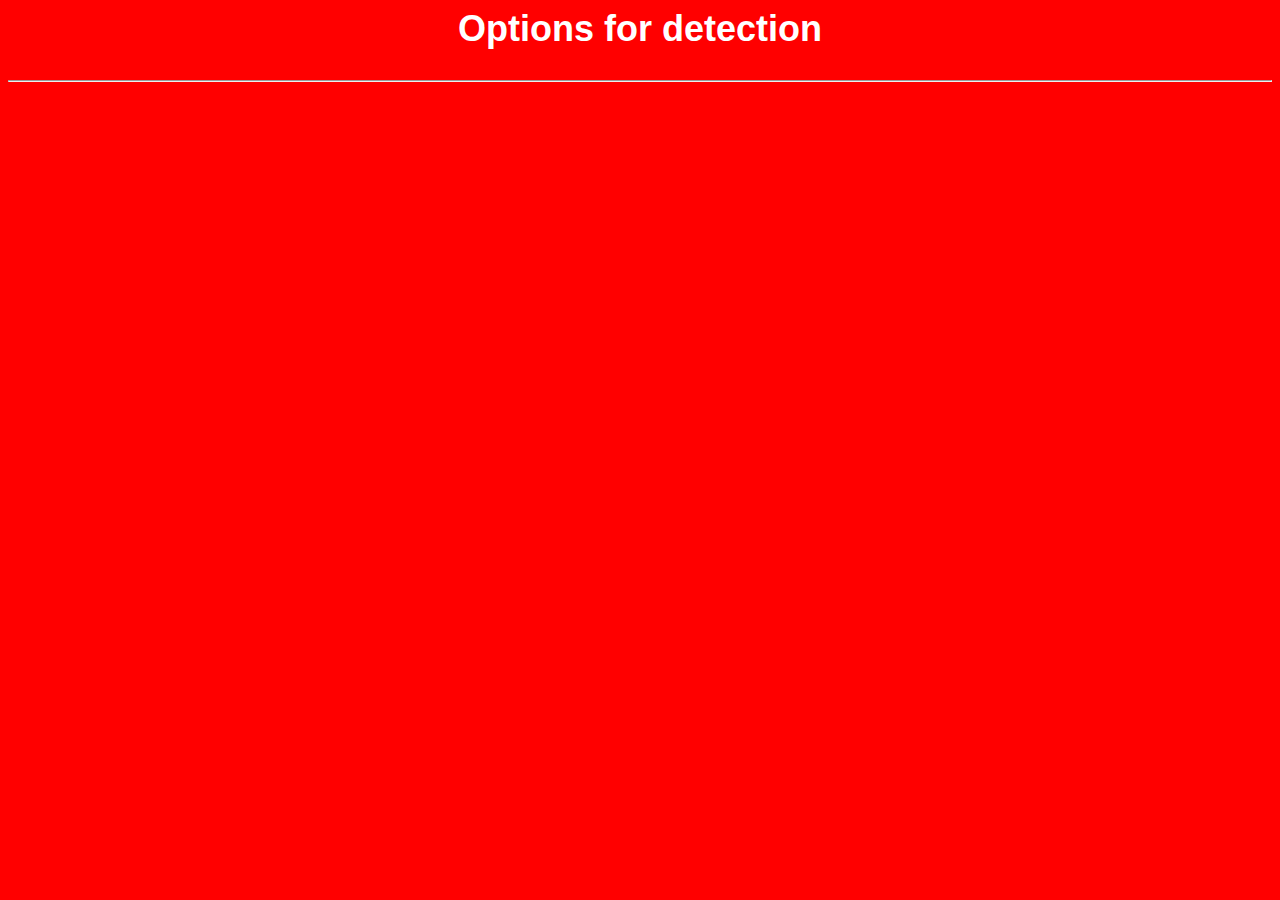
==== index.html @ e43ecbef "finish setup" ====
<html>
    <head>
        <link rel="stylesheet"href="css/home.css"/>
        <title>Options for detection</title>
    </head>
    <body>
        <center>
            <div id="title">
            <h2>Options for detection</h2>
            </div>
        </center>
        <hr>
        <center>
            <div class="options-wrapper">
                <br>
                <br>
                <div id="op1"background="img/op1.png">
                </div>
                <br>
                <br>
                <div id="op2"background="img/op2.png">

                </div>
                <br>
                <br>
                <div id="op3"background="img/op3.png">

                </div>
                <br>
                <br>
                <div id="o4"background="img/op4.png">

                </div>
                <br>
                <br>
                <div id="o5"background="img/op5.png">

                </div>
                <br>
                <br>
            </div>
        </center>
    </body>
</html>
---- css/home.css ----
body{
   background:red; 
}
.options-wrapper{
    margin:10px;
}
#title{
 color: white;
 font-weight: bolder;
 font-family: -apple-system, BlinkMacSystemFont, 'Segoe UI', Roboto, Oxygen, Ubuntu, Cantarell, 'Open Sans', 'Helvetica Neue', sans-serif;
 font-size: 24px;
}
img{
  line-height:26.25px;
  letter-spacing:normal;
  padding:8.96px;
  border-radius:7.5px;    
  height:150px;
  width:200px;
}
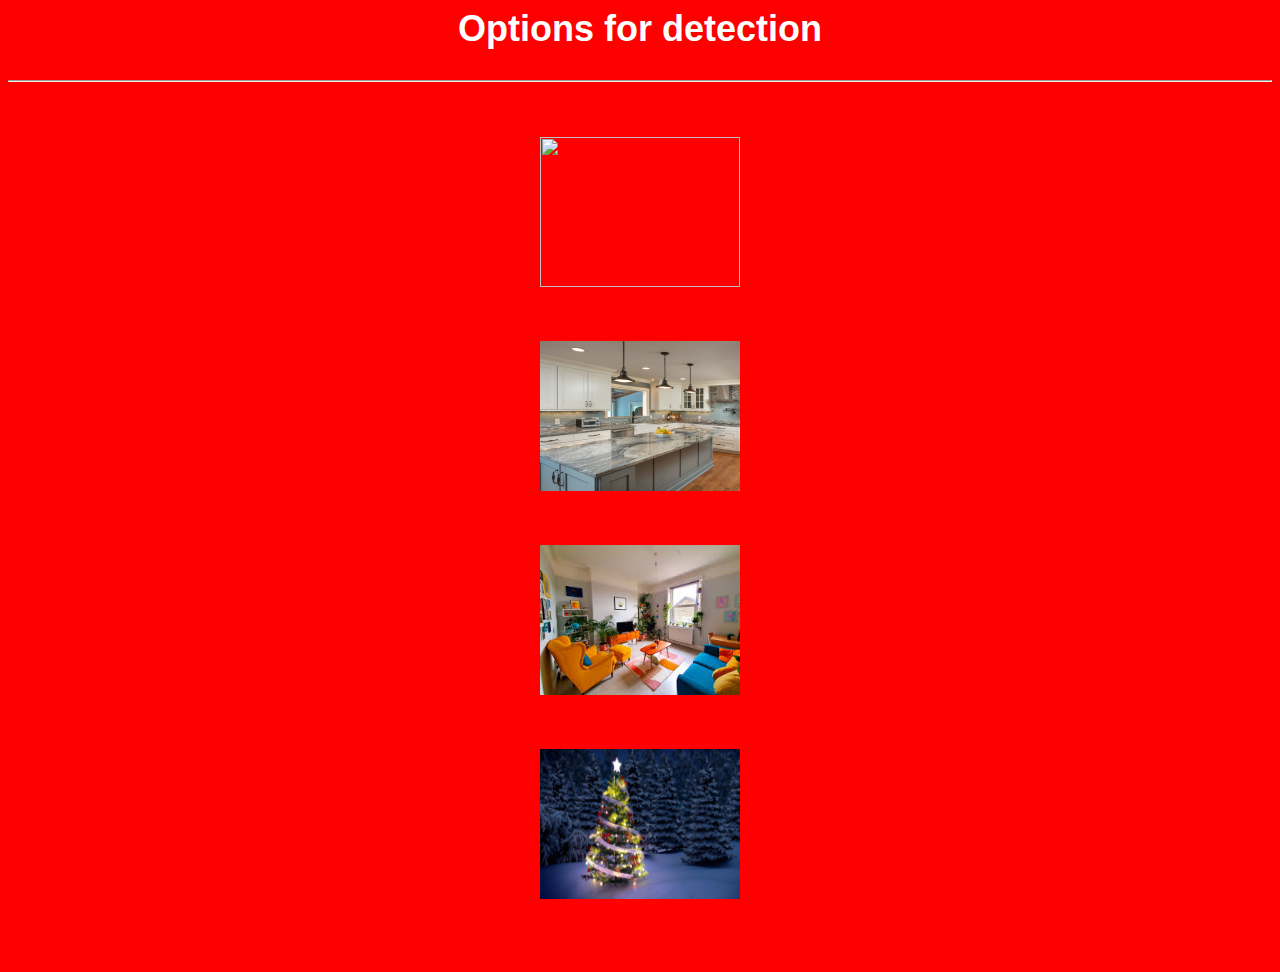
==== commit cb7f5468: "fix imgeas" ====
--- a/index.html
+++ b/index.html
@@ -15,27 +15,24 @@
                 <br>
                 <br>
                 <div id="op1"background="img/op1.png">
+                    <img src="img/op1.jpg"/>
                 </div>
                 <br>
                 <br>
                 <div id="op2"background="img/op2.png">
-
+                    <img src="img/op2.jpg"/>
                 </div>
                 <br>
                 <br>
                 <div id="op3"background="img/op3.png">
-
+                    <img src="img/op3.jpg"/>
                 </div>
                 <br>
                 <br>
                 <div id="o4"background="img/op4.png">
-
+                    <img src="img/op4.jpg"/>
                 </div>
                 <br>
-                <br>
-                <div id="o5"background="img/op5.png">
-
-                </div>
                 <br>
                 <br>
             </div>
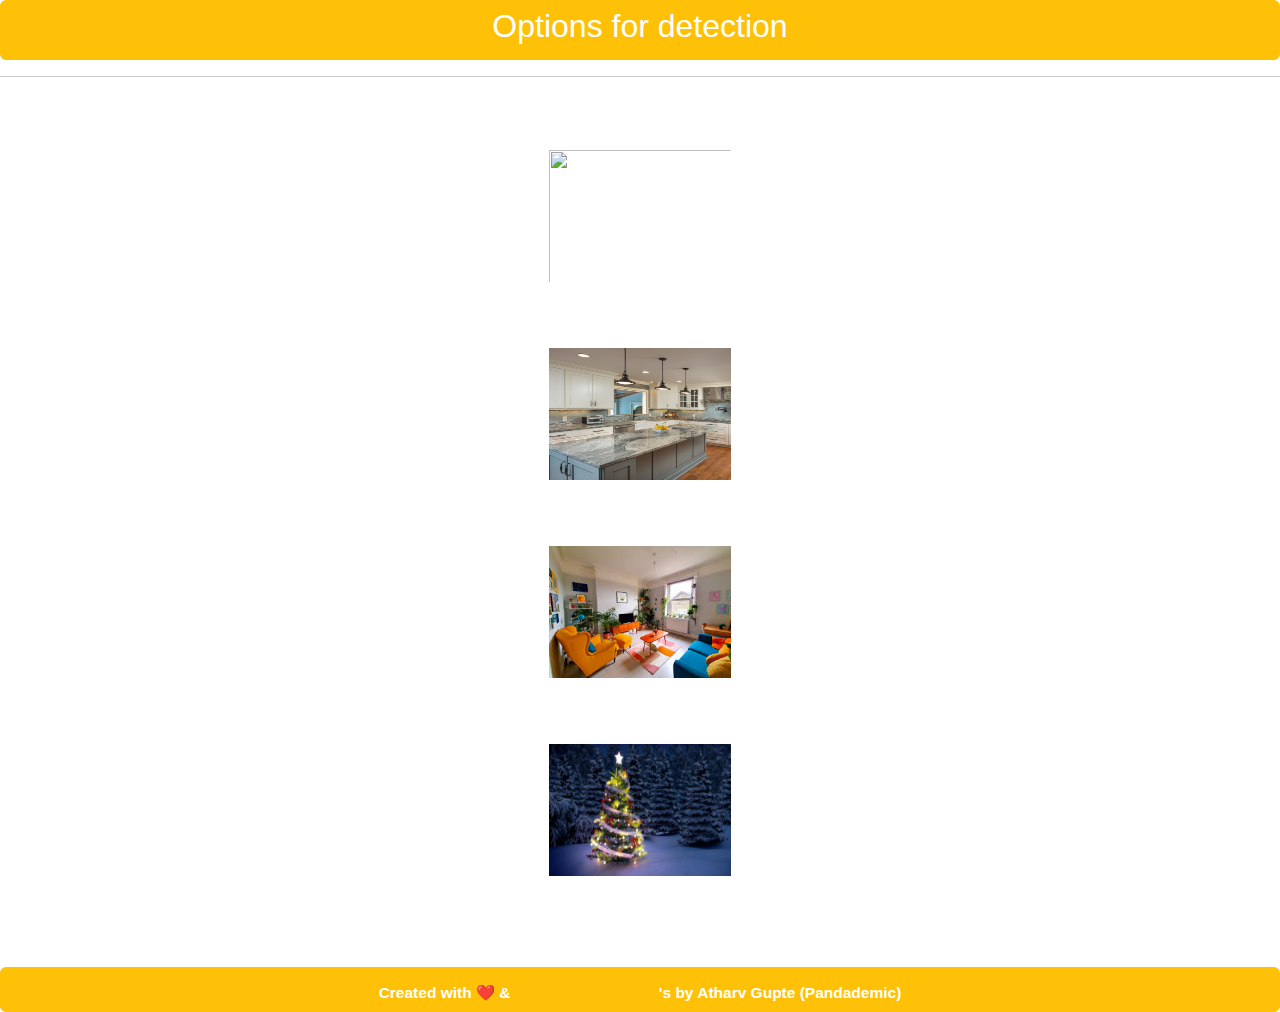
==== commit 15ac519e: "add 4 redirects" ====
--- a/index.html
+++ b/index.html
@@ -2,40 +2,49 @@
     <head>
         <link rel="stylesheet"href="css/home.css"/>
         <title>Options for detection</title>
+        <link href="https://cdn.jsdelivr.net/npm/bootstrap@5.1.3/dist/css/bootstrap.min.css" rel="stylesheet"/>
+        <script src="https://cdn.jsdelivr.net/npm/bootstrap@5.1.3/dist/js/bootstrap.bundle.min.js" ></script>
+        <script src="https://cdnjs.cloudflare.com/ajax/libs/p5.js/1.4.0/p5.min.js"></script>
+        <link rel="stylesheet" href="https://fonts.googleapis.com/icon?family=Material+Icons">
+        <link rel="stylesheet" href="https://code.getmdl.io/1.3.0/material.indigo-pink.min.css">
+        <script defer src="https://code.getmdl.io/1.3.0/material.min.js"></script>
+        <meta name="viewport" content="width=device-width, initial-scale=1.0">
     </head>
     <body>
         <center>
-            <div id="title">
+            <div class="btn btn-warning"id="top">
             <h2>Options for detection</h2>
             </div>
-        </center>
         <hr>
-        <center>
             <div class="options-wrapper">
                 <br>
                 <br>
-                <div id="op1"background="img/op1.png">
+                <div id="op1"background="img/op1.png"onclick="redirect()">
                     <img src="img/op1.jpg"/>
                 </div>
                 <br>
                 <br>
-                <div id="op2"background="img/op2.png">
+                <div id="op2"background="img/op2.png"onclick="redirect2()">
                     <img src="img/op2.jpg"/>
                 </div>
                 <br>
                 <br>
-                <div id="op3"background="img/op3.png">
+                <div id="op3"background="img/op3.png"onclick="redirect3()">
                     <img src="img/op3.jpg"/>
                 </div>
                 <br>
                 <br>
-                <div id="o4"background="img/op4.png">
+                <div id="o4"background="img/op4.png"onclick="redirect4()">
                     <img src="img/op4.jpg"/>
                 </div>
                 <br>
                 <br>
                 <br>
             </div>
+        <div id="footer"class="btn btn-warning"><center>Created with ❤️ & <div class="material-icons">cookie</div>'s by Atharv Gupte (Pandademic)</center></div>
+        <script src="main.js">
+
+        </script>
         </center>
     </body>
 </html>--- a/css/home.css
+++ b/css/home.css
@@ -1,14 +1,12 @@
-body{
-   background:red; 
-}
 .options-wrapper{
     margin:10px;
 }
-#title{
+#top{
  color: white;
  font-weight: bolder;
  font-family: -apple-system, BlinkMacSystemFont, 'Segoe UI', Roboto, Oxygen, Ubuntu, Cantarell, 'Open Sans', 'Helvetica Neue', sans-serif;
- font-size: 24px;
+ font-size: 23.5px;
+ width: 100%;
 }
 img{
   line-height:26.25px;
@@ -17,4 +15,12 @@
   border-radius:7.5px;    
   height:150px;
   width:200px;
+}
+#footer{
+  width:100%;
+  color:white;
+  font-weight: bolder;
+  font-family: -apple-system, BlinkMacSystemFont, 'Segoe UI', Roboto, Oxygen, Ubuntu, Cantarell, 'Open Sans', 'Helvetica Neue', sans-serif;
+  font-size: 15.5px;
+
 }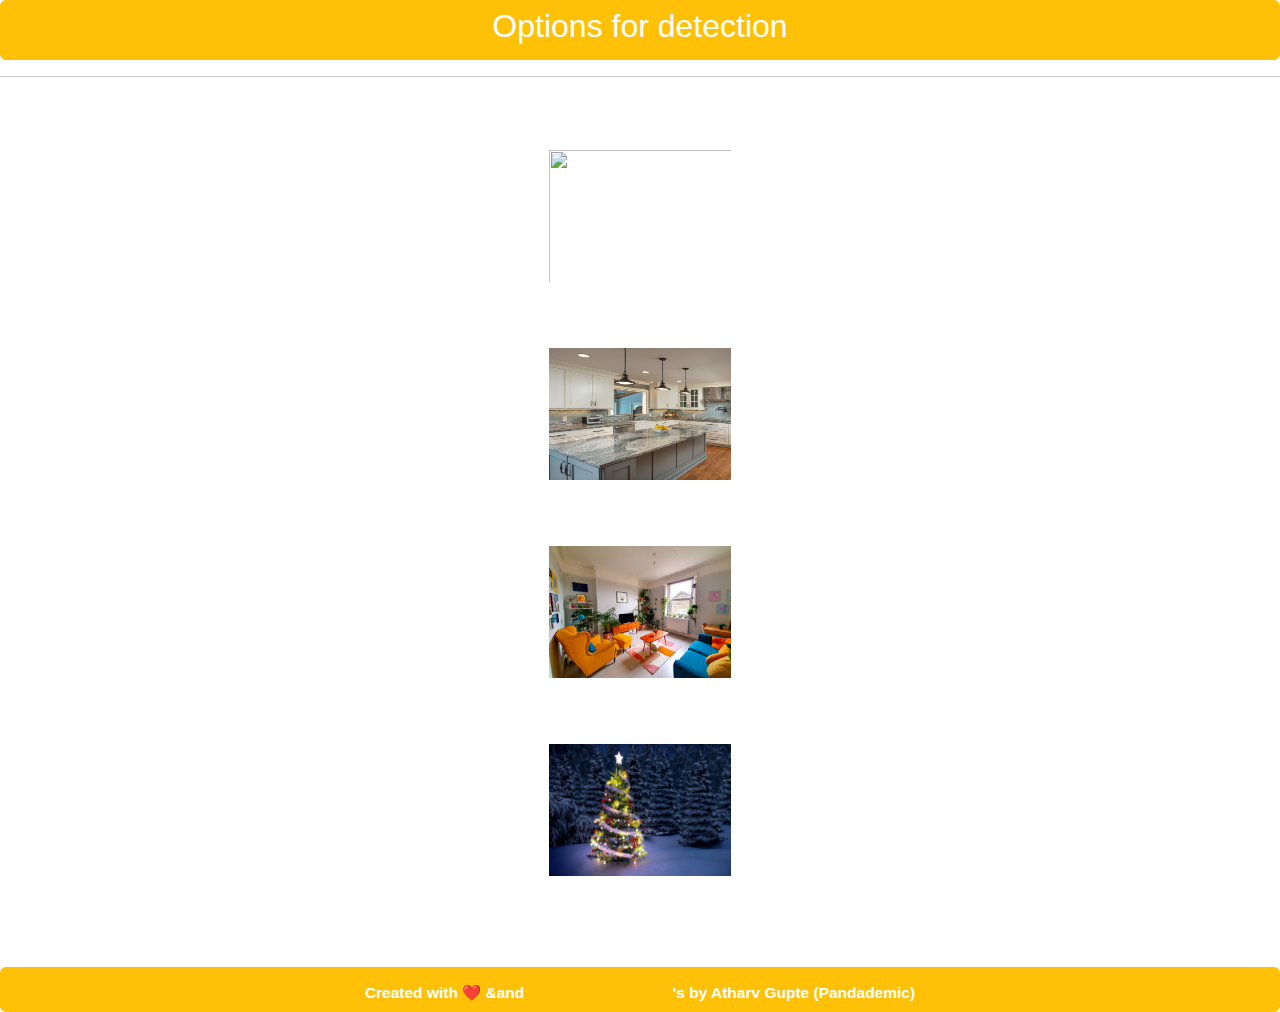
==== commit d0916156: "first part of overhaul" ====
--- a/index.html
+++ b/index.html
@@ -41,10 +41,15 @@
                 <br>
                 <br>
             </div>
-        <div id="footer"class="btn btn-warning"><center>Created with ❤️ & <div class="material-icons">cookie</div>'s by Atharv Gupte (Pandademic)</center></div>
+        <div id="footer"class="btn btn-warning">
+				<center>
+						Created with ❤️ &and 
+						<div class="material-icons">cookie</div>'s by Atharv Gupte (Pandademic)
+				</center>
+		</div>
         <script src="main.js">
 
         </script>
         </center>
     </body>
-</html>+</html>
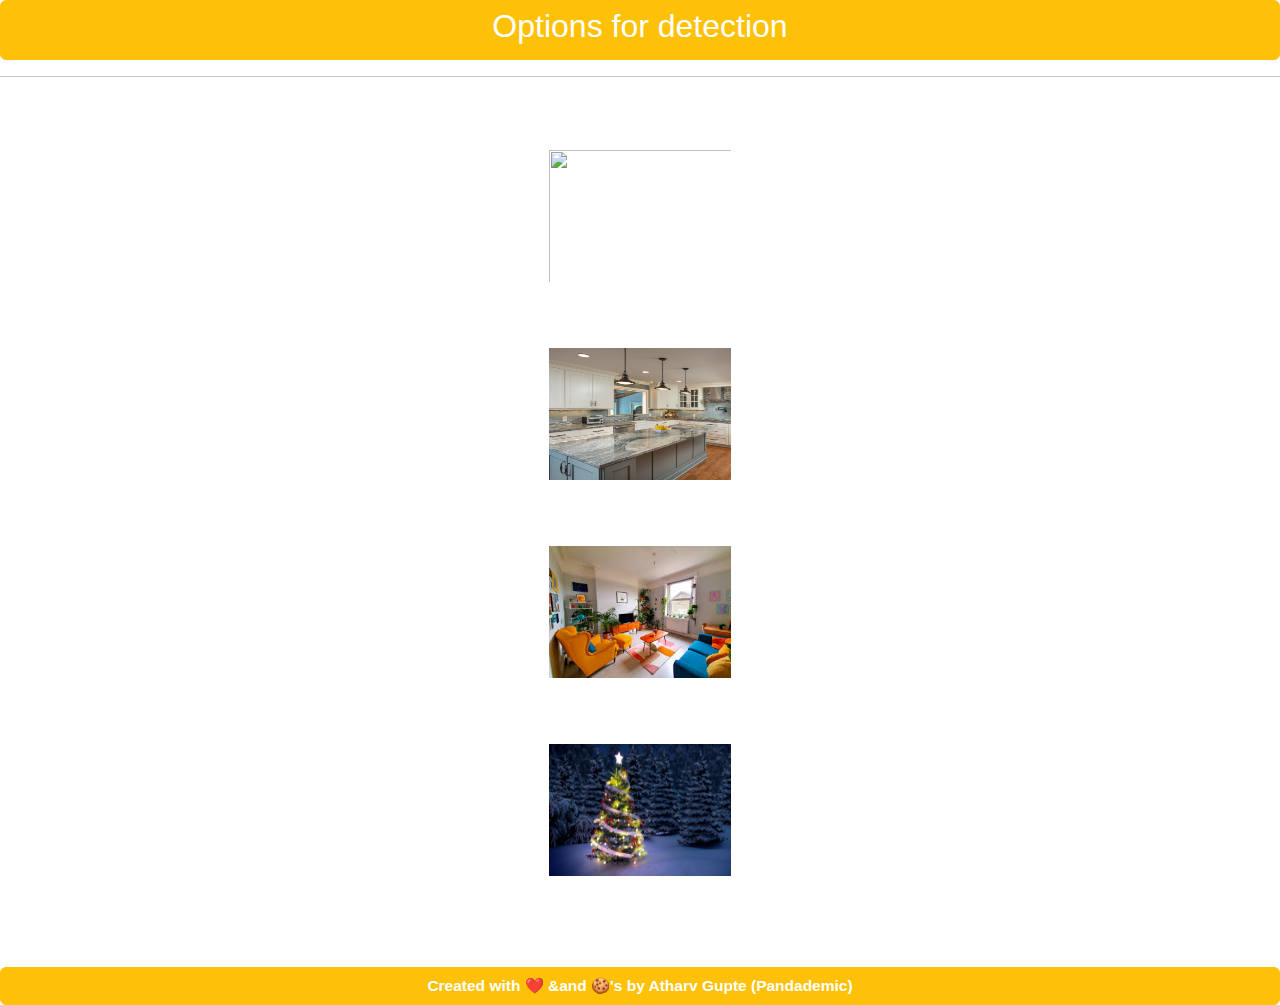
==== commit 615ed842: "Update index.html" ====
--- a/index.html
+++ b/index.html
@@ -44,10 +44,10 @@
         <div id="footer"class="btn btn-warning">
 				<center>
 						Created with ❤️ &and 
-						<div class="material-icons">cookie</div>'s by Atharv Gupte (Pandademic)
+						🍪's by Atharv Gupte (Pandademic)
 				</center>
 		</div>
-        <script src="main.js">
+        <script src="home.js">
 
         </script>
         </center>
